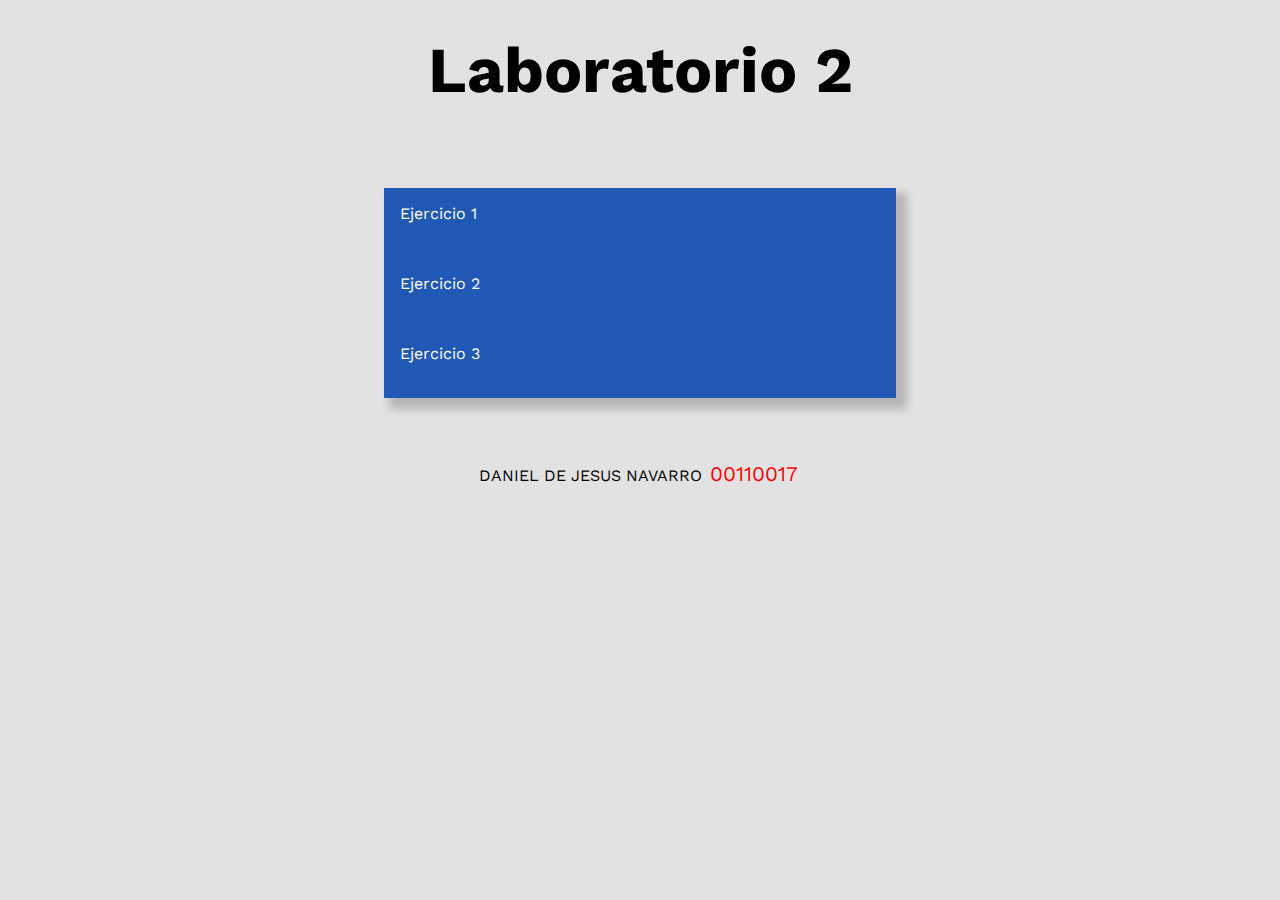
==== index.html @ ba21dd68 "commit final de entrega labo 2" ====
<!DOCTYPE html>
<html lang="en" dir="ltr">
  <head>
    <meta charset="utf-8">
    <title>Laboratorio 2</title>
    <link href="https://fonts.googleapis.com/css?family=Work+Sans" rel="stylesheet">
    <link rel="stylesheet" href="style.css" type="text/css">
  </head>
  <body>
    <header>
      <h1 class="title main-title">laboratorio 2</h1>
    </header>

    <section class="section">
      <ul>
        <a href="ejercicio1/index.html">
          <div class="list-item">
            <li class="title">ejercicio 1</li>
            <p class="title">(estilizacion de un blog)</p>
          </div>
        </a>
        <a href="ejercicio2/index.html">
          <div class="list-item">
            <li class="title">ejercicio 2</li>
            <p class="title">(ajedrez)</p>
          </div>
        </a>
        <a href="ejercicio3/index.html">
          <div class="list-item">
            <li class="title">ejercicio 3</li>
            <p class="title">(botones)</p>
          </div>
        </a>
      </ul>
    </section>

    <footer>
      <p>daniel de jesus navarro <span>00110017</span></p>
    </footer>

  </body>
</html>
---- style.css ----
* {
  margin: 0;
  padding: 0;
  font-family: 'Work Sans', sans-serif;
}

body {
  background: #e2e2e2;
}

header {
  padding: 2em 4em;
  width: 40%;
  margin: auto;
  text-align: center;
}

footer {
  display: flex;
  align-content: flex-start;
  justify-content: center;
  padding: 4rem 0;
}

span {
  color: red;
  font-size: 1.3rem;
  margin: 0.2rem;
}

footer p {
  text-transform: uppercase;
}

.title {
  text-transform: capitalize;
}

.main-title {
  font-size: 4em;
}

.section {
  width: 40%;
  margin: auto;
  margin-top: 3rem;
  display: flex;
  flex-direction: column;
  background: #2158b6;
  box-shadow:8px 8px 8px 3px rgba(0, 0, 0, 0.2); 
}

.section ul {
  list-style: none;
}

.section ul div {
  padding: 1em;
}

.section ul a {
  text-decoration: none;
  color: #FFFFFF;
  ;
}

.section .list-item:hover {
  background: #3371da;
}

.section .list-item p {
  visibility: hidden;
}

.section .list-item:hover p {
  visibility: visible;
}
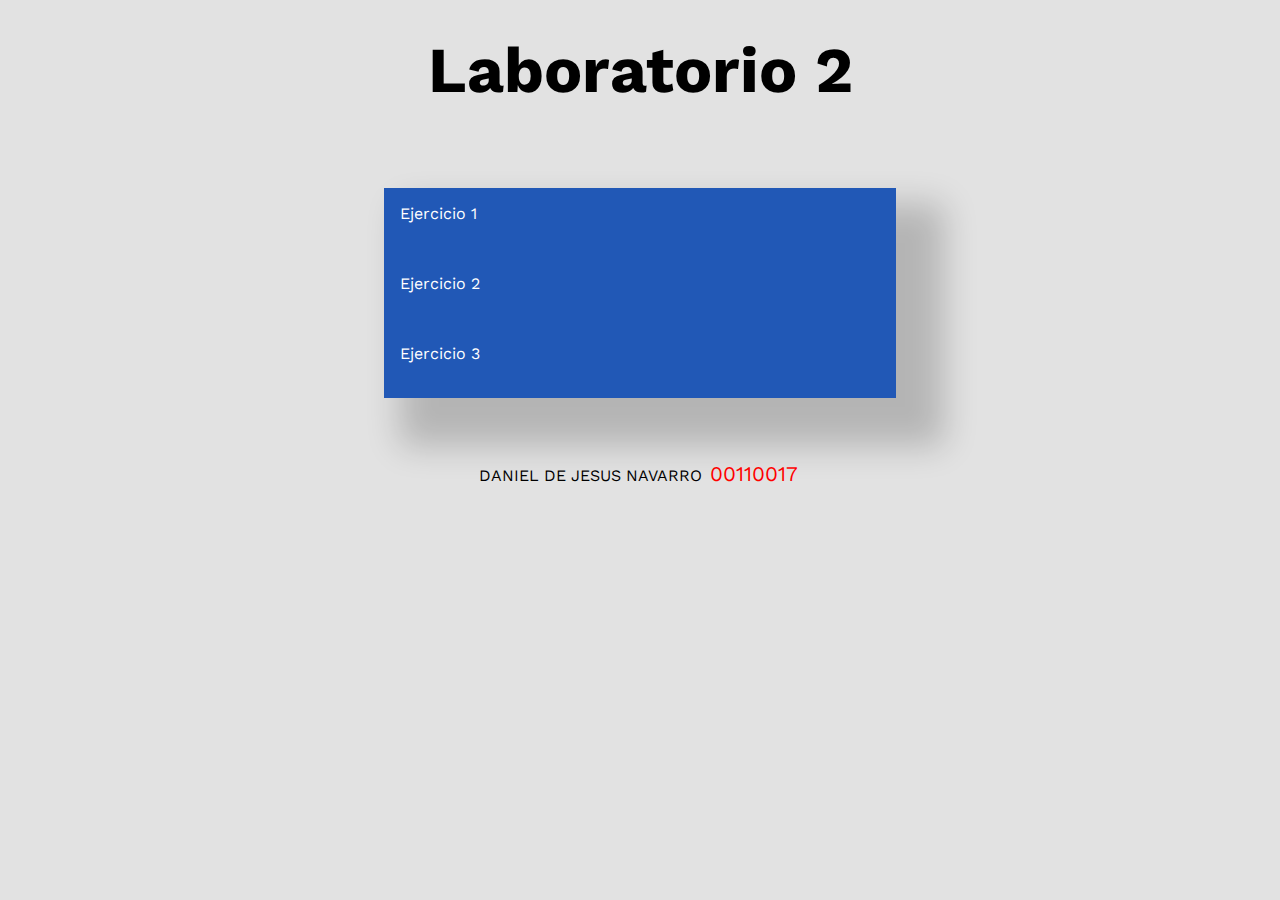
==== commit a0a2cb2e: "commit despues de estructurar repositorio" ====
--- a/index.html
+++ b/index.html
@@ -4,7 +4,7 @@
     <meta charset="utf-8">
     <title>Laboratorio 2</title>
     <link href="https://fonts.googleapis.com/css?family=Work+Sans" rel="stylesheet">
-    <link rel="stylesheet" href="style.css" type="text/css">
+    <link rel="stylesheet" href="css/style.css" type="text/css">
   </head>
   <body>
     <header>
@@ -13,19 +13,19 @@
 
     <section class="section">
       <ul>
-        <a href="ejercicio1/index.html">
+        <a href="ejercicio1/1_ejercicio.html">
           <div class="list-item">
             <li class="title">ejercicio 1</li>
             <p class="title">(estilizacion de un blog)</p>
           </div>
         </a>
-        <a href="ejercicio2/index.html">
+        <a href="ejercicio2/2_ejercicio.html">
           <div class="list-item">
             <li class="title">ejercicio 2</li>
             <p class="title">(ajedrez)</p>
           </div>
         </a>
-        <a href="ejercicio3/index.html">
+        <a href="ejercicio3/3_ejercicio.html">
           <div class="list-item">
             <li class="title">ejercicio 3</li>
             <p class="title">(botones)</p>
@@ -35,7 +35,7 @@
     </section>
 
     <footer>
-      <p>daniel de jesus navarro <span>00110017</span></p>
+      <p>daniel de jesus navarro <span>00110017</a></p>
     </footer>
 
   </body>
--- a/css/style.css
+++ b/css/style.css
@@ -0,0 +1,77 @@
+* {
+  margin: 0;
+  padding: 0;
+  font-family: 'Work Sans', sans-serif;
+}
+
+body {
+  background: #e2e2e2;
+}
+
+header {
+  padding: 2em 4em;
+  width: 40%;
+  margin: auto;
+  text-align: center;
+}
+
+footer {
+  display: flex;
+  align-content: flex-start;
+  justify-content: center;
+  padding: 4rem 0;
+}
+
+span {
+  color: red;
+  font-size: 1.3rem;
+  margin: 0.2rem;
+}
+
+footer p {
+  text-transform: uppercase;
+}
+
+.title {
+  text-transform: capitalize;
+}
+
+.main-title {
+  font-size: 4em;
+}
+
+.section {
+  width: 40%;
+  margin: auto;
+  margin-top: 3rem;
+  display: flex;
+  flex-direction: column;
+  background: #2158b6;
+  box-shadow: 2em 2em 2em 1em rgba(0, 0, 0, 0.2);
+}
+
+
+.section ul {
+  list-style: none;
+}
+
+.section ul div {
+  padding: 1em;
+}
+
+.section ul a {
+  text-decoration: none;
+  color: #FFFFFF;
+}
+
+.section .list-item:hover {
+  background: #3371da;
+}
+
+.section .list-item p {
+  visibility: hidden;
+}
+
+.section .list-item:hover p {
+  visibility: visible;
+}
